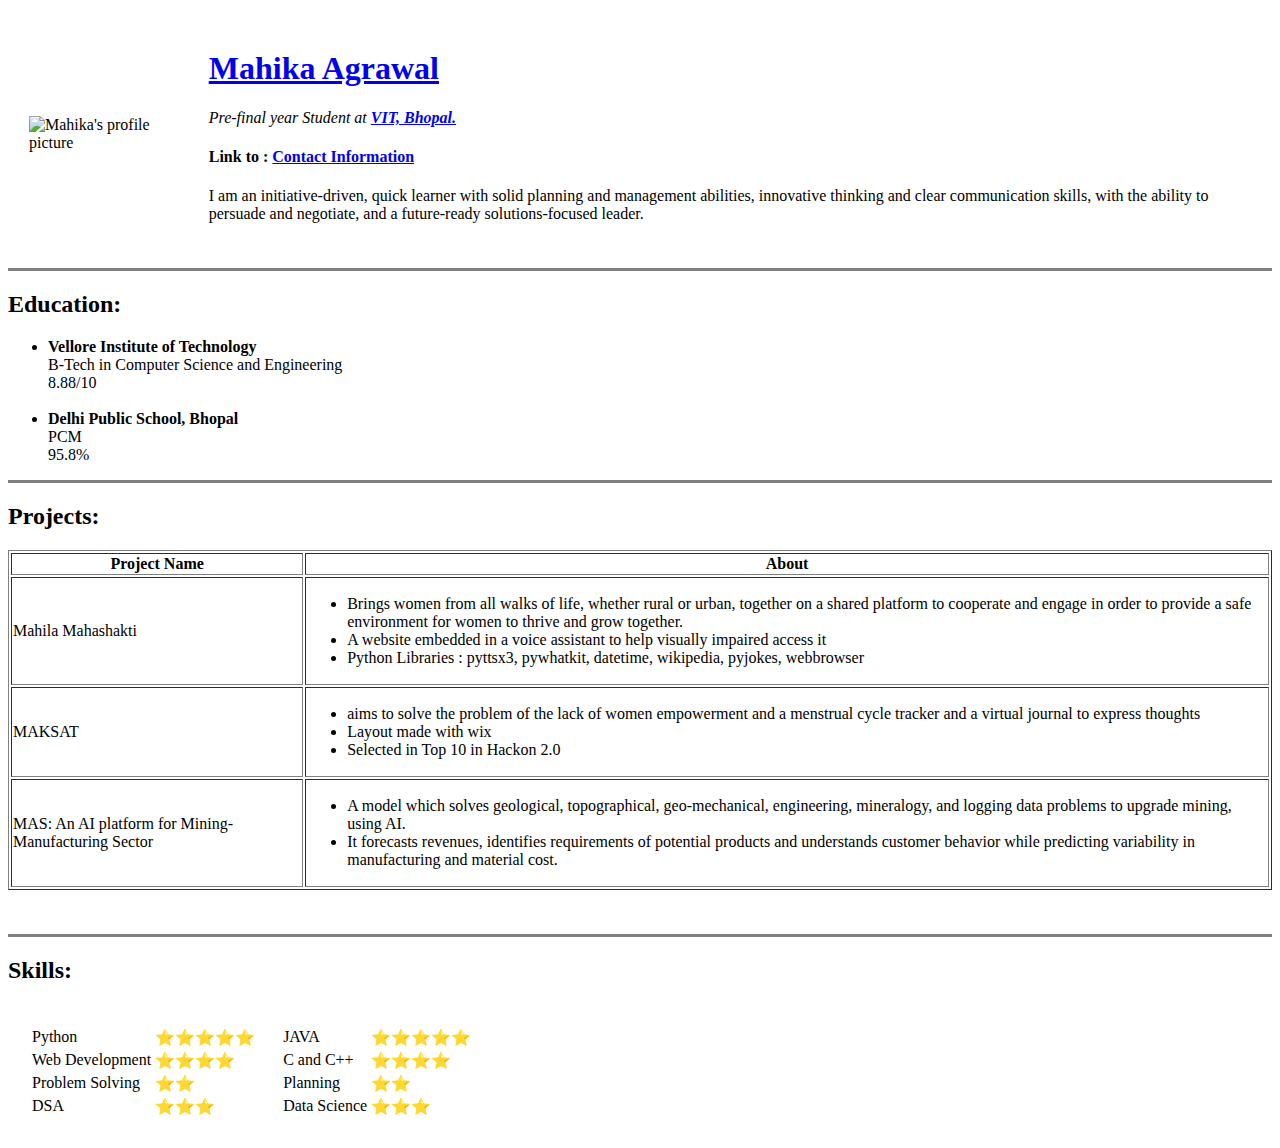
==== index.html @ 0d2a8c1c "added initial cv website files" ====
<!DOCTYPE html>
<html lang="en" dir="ltr">

<head>
  <meta charset="utf-8">
  <title>Mahika Agrawal</title>
</head>

<body>
  <table cellspacing="20">
    <tr>
      <td> <img src="images\download.png" width="200" height="200" alt="Mahika's profile picture"></td>
      <td> </td>
      <td>
        <h1><a href="https://www.linkedin.com/in/mahika-agrawal-b938471b1/">Mahika Agrawal</a></h1>
        <p><em>Pre-final year Student at <a href="https://vitbhopal.ac.in/"><strong>VIT, Bhopal.</strong></a></em></p>
        <h4>Link to : <a href="C:\Users\Mahika Agrawal\Desktop\web dev\html personal site\hobbies.html">Contact Information</a></h4>
        <p> I am an initiative-driven, quick learner with solid planning and management abilities, innovative thinking and clear communication skills, with the ability to persuade and negotiate, and a future-ready solutions-focused leader.
        </p>
      </td>
    </tr>
  </table>



  <hr size="3" noshade>
  <h2>Education:</h2>
  <ul>
    <li><strong>Vellore Institute of Technology</strong>
      <br>
      B-Tech in Computer Science and Engineering
      <br>
      8.88/10
    </li>
    <br>
    <li><strong>Delhi Public School, Bhopal</strong>
      <br>
      PCM
      <br>
      95.8%
    </li>
  </ul>

  <hr size="3" noshade>
  <h2>Projects:</h2>


  <table border="1" noshade>
    <thead>
      <th>Project Name</th>
      <th>About</th>
    </thead>

    <tbody>


      <tr>
        <td>Mahila Mahashakti</td>
        <td>
          <ul>
            <li>Brings women from all walks of life, whether rural or urban, together on a shared platform to cooperate and engage in order to provide a safe environment for women to thrive and grow together.
            </li>
            <li>A website embedded in a voice assistant to help visually impaired access it</li>
            <li>Python Libraries : pyttsx3, pywhatkit, datetime, wikipedia, pyjokes, webbrowser
            </li>
          </ul>
        </td>

      </tr>

      <tr>
        <td>MAKSAT</td>
        <td>
          <ul>
            <li>aims to solve the problem of the lack of women empowerment and a menstrual cycle tracker and a virtual journal to express thoughts
            </li>
            <li>Layout made with wix
            </li>
            <li>Selected in Top 10 in Hackon 2.0
            </li>
          </ul>
        </td>
      </tr>

      <tr>
        <td>MAS: An AI platform for Mining- Manufacturing Sector
        </td>
        <td>
          <ul>
            <li>A model which solves geological, topographical, geo-mechanical, engineering, mineralogy, and logging data problems to upgrade mining, using AI.
            </li>
            <li>It forecasts revenues, identifies requirements of potential products and understands customer behavior while predicting variability in manufacturing and material cost. </li>
          </ul>
        </td>
      </tr>
    </tbody>

  </table>

  <br>
  <br>
  <hr size="3" noshade>
  <h2>Skills:</h2>

  <table cellspacing="20">
    <tr>
      <td>
        <table>
          <tr>
            <td>Python</td>
            <td>⭐⭐⭐⭐⭐</td>
          </tr>
          <tr>
            <td>Web Development</td>
            <td>⭐⭐⭐⭐</td>
          </tr>
          <tr>
            <td>Problem Solving</td>
            <td>⭐⭐</td>
          </tr>
          <tr>
            <td>DSA</td>
            <td>⭐⭐⭐</td>
          </tr>
        </table>
      </td>

      <td>
        <table>
          <tr>
            <td>JAVA</td>
            <td>⭐⭐⭐⭐⭐</td>
          </tr>
          <tr>
            <td>C and C++</td>
            <td>⭐⭐⭐⭐</td>
          </tr>
          <tr>
            <td>Planning</td>
            <td>⭐⭐</td>
          </tr>
          <tr>
            <td>Data Science</td>
            <td>⭐⭐⭐</td>
          </tr>
        </table>
      </td>
    </tr>
  </table>







</body>

</html>
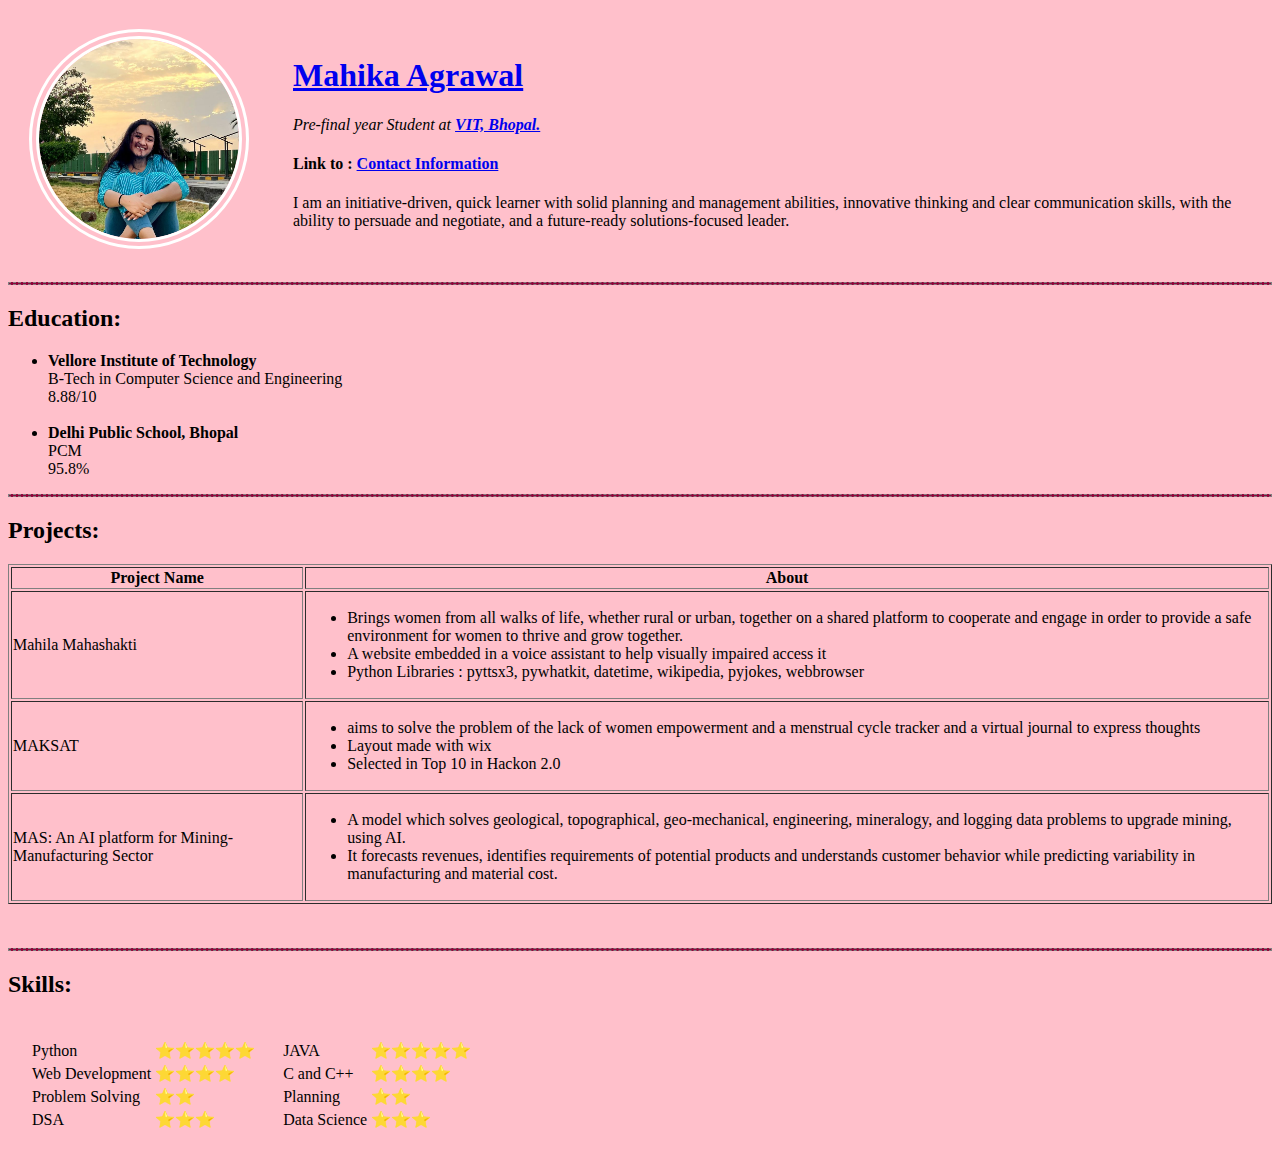
==== commit ebf9d715: "Update index.html" ====
--- a/index.html
+++ b/index.html
@@ -4,9 +4,32 @@
 <head>
   <meta charset="utf-8">
   <title>Mahika Agrawal</title>
+
+  <style>
+    body {
+      background-color:pink;
+    }
+
+    hr{
+      border-style:dashed; background-color: #91073c; height:1px;
+    }
+
+    img{
+      height:200px;
+      width:200px;
+      border-radius:50%;
+      border-width:10px;
+      border-style: double;
+      border-color: white;
+    }
+
+
+
+  </style>
 </head>
 
 <body>
+
   <table cellspacing="20">
     <tr>
       <td> <img src="images\download.png" width="200" height="200" alt="Mahika's profile picture"></td>
@@ -23,7 +46,7 @@
 
 
 
-  <hr size="3" noshade>
+  <hr>
   <h2>Education:</h2>
   <ul>
     <li><strong>Vellore Institute of Technology</strong>
@@ -41,7 +64,7 @@
     </li>
   </ul>
 
-  <hr size="3" noshade>
+  <hr>
   <h2>Projects:</h2>
 
 
@@ -99,7 +122,7 @@
 
   <br>
   <br>
-  <hr size="3" noshade>
+  <hr>
   <h2>Skills:</h2>
 
   <table cellspacing="20">
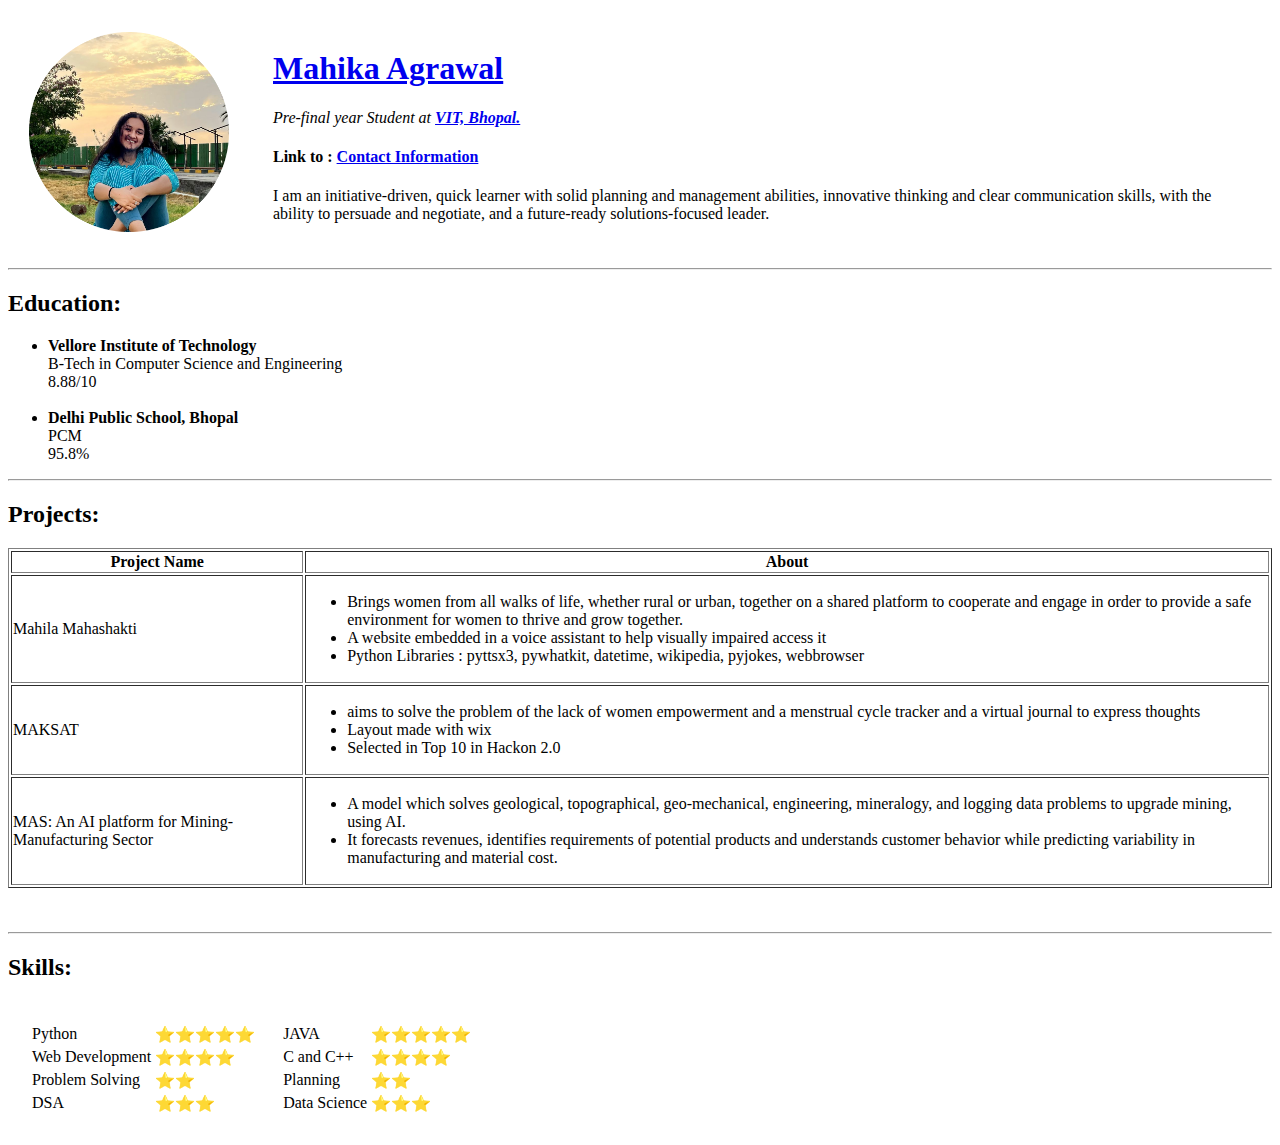
==== commit 937c4707: "Update index.html" ====
--- a/index.html
+++ b/index.html
@@ -4,28 +4,9 @@
 <head>
   <meta charset="utf-8">
   <title>Mahika Agrawal</title>
-
-  <style>
-    body {
-      background-color:pink;
-    }
-
-    hr{
-      border-style:dashed; background-color: #91073c; height:1px;
-    }
-
-    img{
-      height:200px;
-      width:200px;
-      border-radius:50%;
-      border-width:10px;
-      border-style: double;
-      border-color: white;
-    }
+  <link rel="stylesheet" href="C:\Users\Mahika Agrawal\Desktop\web dev\html personal site\css\styles.css">
 
 
-
-  </style>
 </head>
 
 <body>
@@ -35,9 +16,9 @@
       <td> <img src="images\download.png" width="200" height="200" alt="Mahika's profile picture"></td>
       <td> </td>
       <td>
-        <h1><a href="https://www.linkedin.com/in/mahika-agrawal-b938471b1/">Mahika Agrawal</a></h1>
+        <h1 class="heading1"><a href="https://www.linkedin.com/in/mahika-agrawal-b938471b1/">Mahika Agrawal</a></h1>
         <p><em>Pre-final year Student at <a href="https://vitbhopal.ac.in/"><strong>VIT, Bhopal.</strong></a></em></p>
-        <h4>Link to : <a href="C:\Users\Mahika Agrawal\Desktop\web dev\html personal site\hobbies.html">Contact Information</a></h4>
+        <h4>Link to : <a href="C:\Users\Mahika Agrawal\Desktop\web dev\html personal site\contact.html">Contact Information</a></h4>
         <p> I am an initiative-driven, quick learner with solid planning and management abilities, innovative thinking and clear communication skills, with the ability to persuade and negotiate, and a future-ready solutions-focused leader.
         </p>
       </td>
